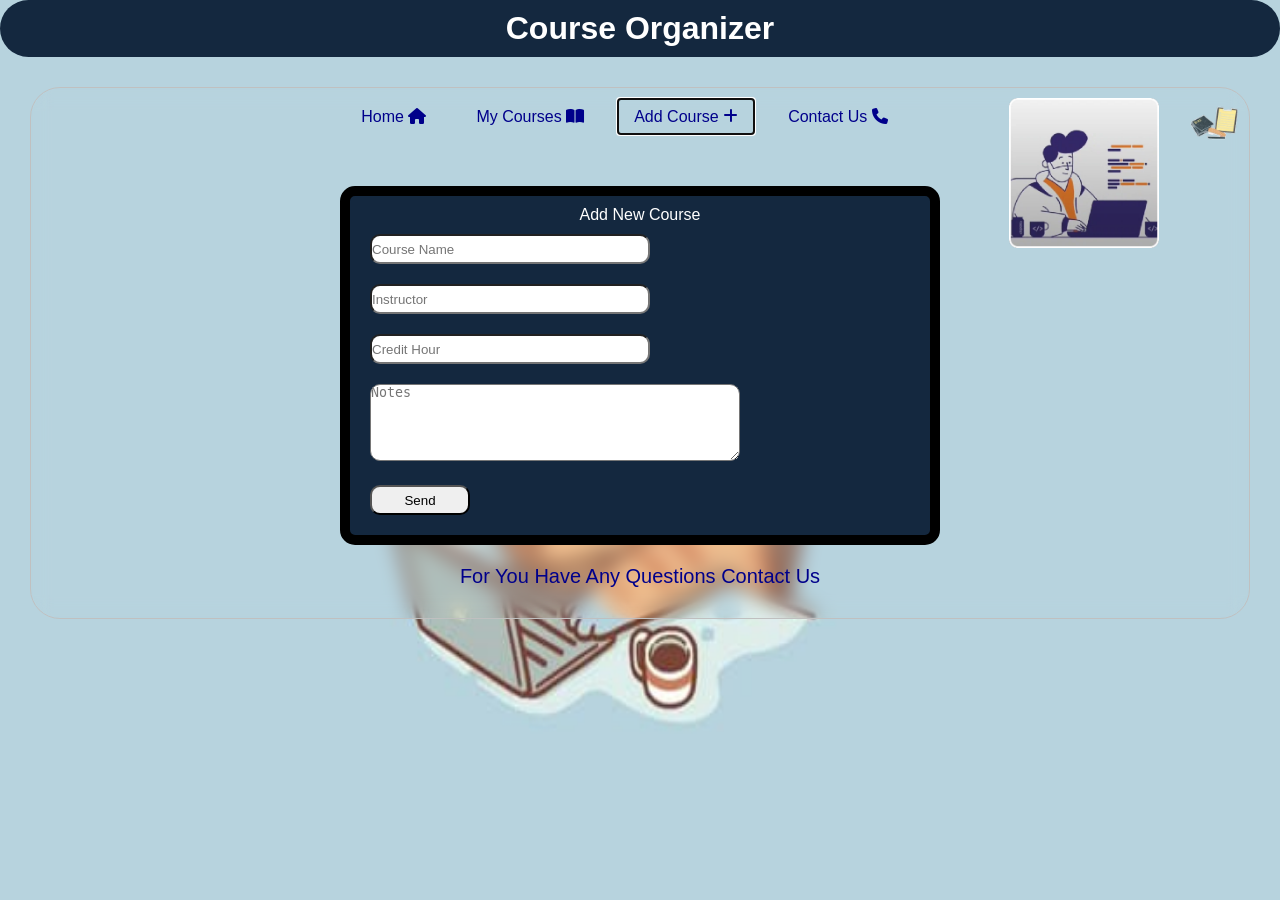
==== add.html @ 4ef95405 "Add files via upload" ====
<!DOCTYPE html>
<html lang="en">
<head>
    <meta charset="UTF-8">
    <meta name="viewport" content="width=device-width, initial-scale=1.0">
    <title>course organizer</title>
    <link rel="stylesheet" href="style.css">
        <link rel="stylesheet" href="http://cdnjs.cloudflare.com/ajax/libs/font-awesome/6.5.0/css/all.min.css">
</head>
<body>
      <header>
    <h1>course organizer</h1>
   </header>
   <div id="body">
   <nav>
    <img src="webs2.jpeg.15 PM.㴸翽" alt="books" id="books">
    <img src="webv3.mp4.17 PM.㴸翽" alt=""  id="vid2">
        <div id="do">
    <ul>
        <li><a href="index.html">home <i class="fa-solid fa-house"></i></a></li>
        <li><a href="my courses.html">my courses <i class="fa-solid fa-book-open"></i></a></li>
        <li><a href="Add.html" autofocus="">Add course <i class="fa-solid fa-plus"></i></a></li>
        <li><a href="contact.html">contact Us <i class="fa-solid fa-phone"></i></a></li>
    </ul>
    </div>
   </nav>
    <form id="add">
        <fieldset>
            <legend> Add new course</legend>
            <div><label for="name"></label>
            <input type="text" placeholder="course Name" required></div>
            <div>
                <label for="instructor"></label>
                <input type="text" placeholder="instructor" required>
            </div>
            <div>
                <label for="credit"></label>
                <input type="text" placeholder="credit hour" required>
            </div>
                <div><textarea name="" id="" placeholder="notes" cols="21"  rows="5"></textarea></div>
                <input type="submit" value="send" id="bot">
        </fieldset>
    </form>
            <footer><a href="contact.html">for you have any questions contact us</a>
    </div>
</body>
</html>
---- style.css ----
*{
    margin: 0;
    padding: 0;
    box-sizing: border-box;
    text-transform: capitalize;
}
#do{
    margin: auto;
    max-width: 800px;
    text-align: center;
}
h2 pre {
    font-size: 26px;
}
body{
    font-family: sans-serif;
    height: 100vh;
    background-image:url('web6.jpeg');
    background-size: 100%  100%;
}
#body{
    backdrop-filter: blur(10px);
    border:1px solid rgb(192, 192, 192);
    border-radius: 30px;
    padding: 10px;
    margin: 30px;
}
header{
   padding: 15px;
   text-align: center;
   color: rgb(255, 255, 255);
   background-color: rgb(20, 40, 63);
   border-radius: 30px;
   padding: 10px;
}
nav ul{
    display: flex;
    justify-content: center;
    list-style: none;
}
nav ul li{
    padding: 10px;
}
nav ul li a{
    color:darkblue;
    text-decoration: none;
    padding: 8px 15px;
    transition: .7s;
}
nav ul li a:hover{
    background-color: darkblue;
    border-radius: 30px;
    color:white ;
}

main{
    padding: 50px;
}
#books{
    width: 50px;
    float: right;
    transition: .4s;
}
#books:hover{
    width: 60px;
}
#cat{
    width: 200px;
    float: right;
    transition: .4s;
}
#cat:hover{
    width: 240px;
}
#vid{
    width: 190px;
    float: right;
    margin-top: 15px;
    transition: .5s;
}
#vid:hover{
    width: 200px;
}
#vid2{
    width: 150px;
    float: right;
    margin-right: 30px;
    transition: .5s;
}
#vid2:hover{
    width: 160px;
}
section{
    color: darkblue;
    text-align: center;
    margin-bottom: 20px;
}
#li {
    list-style: none;
}
footer{
    color:darkblue ;
    text-align: center;
    font-size: 20px;
    padding: 20px;
}
table{
    width: 100%;
    border-radius: 20px;
    overflow: hidden;
    border-collapse: collapse;
    border-style: dotted;
}
td,th{
    padding: 12px;
    text-align: center;
    color: rgb(0, 0, 0);
    background-color: rgb(249, 251, 255);
}
tr{
    border-bottom: 1px solid black;
}
th{
    background-color:rgb(20, 40, 63) ;;
    color: rgb(255, 255, 255);
}
h2{
    padding: 5px;
}
tr:hover td{
    color: rgb(255, 255, 255);
    background-color:rgb(20, 40, 63);
}
tr{

}
#bot,input,textarea{
    transition: .3s;
}
#bot:hover {
    color: rgb(255, 255, 255);
    background-color: black;
    width: 120px;
    height: 30px;
}
input:hover{
    width: 320px;
    height: 40px;
    background-color: rgb(248, 227, 230);
}
textarea:hover{
    width: 400px;
    height: 100px;
    background-color:  rgb(248, 227, 230);
}
form{
    background-color:  rgb(20, 40, 63);
    border: solid 10px black;
    border-radius: 15px;
    width: 600px;
    margin:auto ;
}
fieldset{
    margin: 10px;
}
legend{
    text-align: center;
    color: rgb(255, 255, 255);
    font-family: sans-serif;
}
div{
    text-align: left;
}
div input{
    margin: 10px;
    width: 50%;
    height: 30px;
}
fieldset{
    border-style: none;
}
textarea,input{
    margin: 10px;
    border-radius: 10px;
    width:370px ;
}
#div{
    color: darkblue;
}
#bot{
    width: 100px;
}
#div ul li{
margin: 20px;
list-style: none;
}
pre{
    font-size: 16px;
    font-family: sans-serif;
}
pre a{
    transition: .5s;
    padding: 3px;
    text-decoration: none;
    color: rgb(60, 16, 16);
}
pre a:hover{
    background-color: darkblue;
    color: white;
    border-radius: 20px;
}
#add{
    margin-top: 50px;
}
footer a{
    text-decoration: none;
    color: darkblue;
}
@media (max-width:768px){
    nav ul{
        flex-direction: column;
        align-items: left;
    }
    section{
        text-align: left;
        padding: 0px;
        margin-bottom: 10px;
    }
    main{
        padding: 20px;
    }
    th,td{
        border: 1px solid black;
    }
    h2{
        padding: 10px;
    }
    form{
        width: 400px;
        transition: .5s;
        padding: 20px;
        margin: auto;
        margin-top: 10px;
    }
    fieldset{
        padding: 10px;
    }
    textarea{
        width: 300px;
        transition: .5s;
    }
    textarea:hover{
        width: 315px;
    }
    #bot{
        width: 50px;
        transition: .5s;
    }
    #bot:hover{
        width: 60px;
    }
    input{
        transition: .5s;
    }
    input:hover{
        width: 200px;
    }
    #con input{
        width: 250px;
    }
    #con #bot{
        width: 50px;
        height: 20px;
    }
    #con #bot:hover{
        width: 60px;
        height: 30px;
    }
    #cat{
        width: 100px;
    }
    #cat:hover{
        width: 110px;
    }
    #do h2{
        text-align: left;
    }
    #vid{width: 100px;
    }
    #div #do h2{
        text-align: center;
    }
    nav ul li{
        text-align: left;
    }
}
@media (min-width:768px) and (max-width:1024px){
    nav ul{
        flex-direction: column;
        align-items: left;
    }
    section{
        text-align: left;
        padding: 0px;
        margin-bottom: 10px;
    }
    main{
        padding: 20px;
    }
    th,td{
        border: 1px solid black;
    }
    h2{
        padding: 10px;
    }
    form{
        width: 600px;
        transition: .5s;
        padding: 20px;
        margin: auto;
        margin-top: 20px;
    }
    fieldset{
        padding: 10px;
    }
    textarea{
        width: 400px;
        transition: .5s;
    }
    textarea:hover{
        width: 500px;
    }
    #bot{
        width: 50px;
        transition: .5s;
    }
    #bot:hover{
        width: 60px;
    }
    input{
        transition: .5s;
    }
    input:hover{
        width: 350px;
    }
    #con input{
        width: 250px;
    }
    #con #bot{
        width: 50px;
        height: 20px;
    }
    #con #bot:hover{
        width: 60px;
        height: 30px;
    }
    #do h2{
        text-align: left;
    }
    #div #do h2{
        text-align: center;
    }
    nav ul li{
        text-align: left;
    }
}
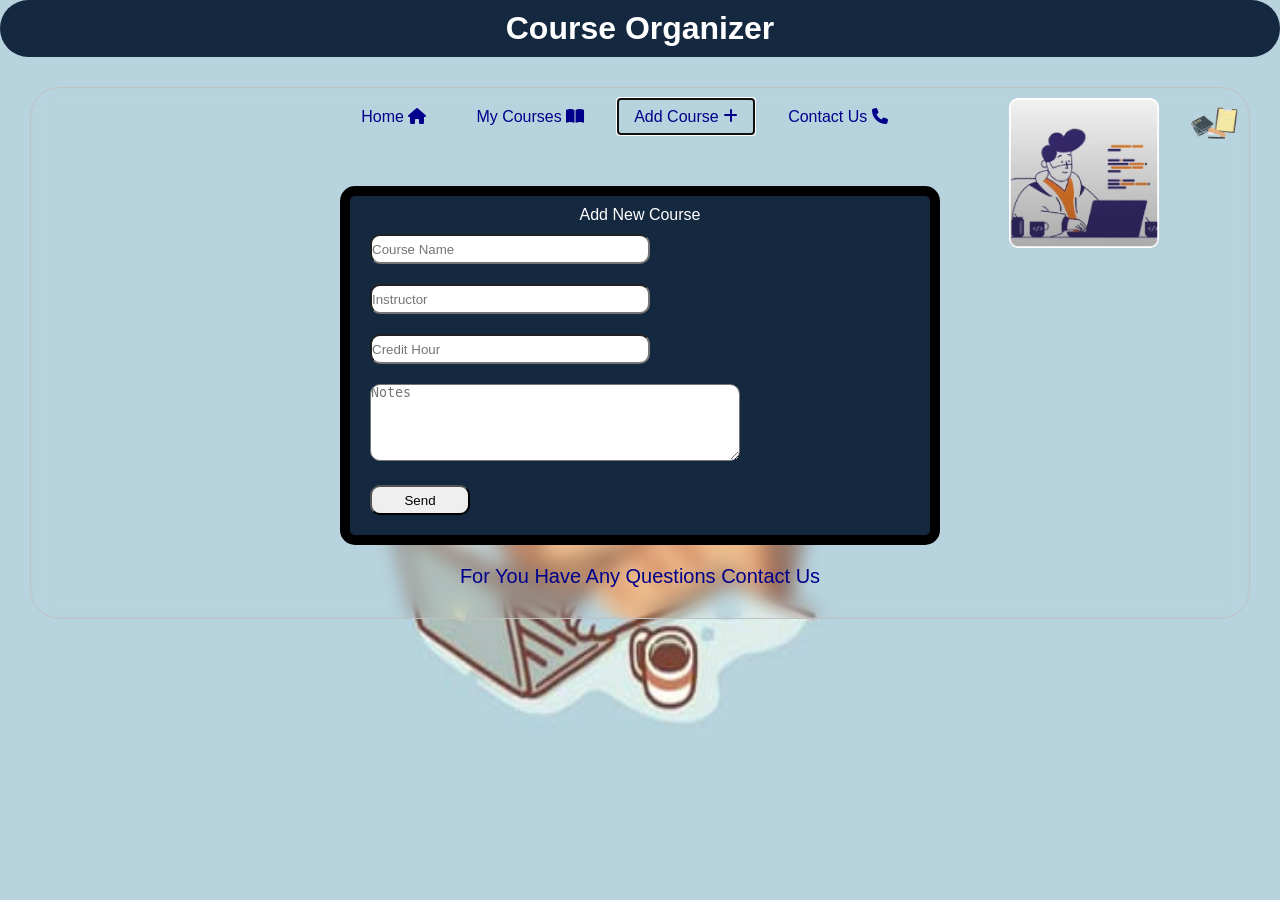
==== commit 527adc5f: "Update add.html" ====
--- a/add.html
+++ b/add.html
@@ -5,7 +5,8 @@
     <meta name="viewport" content="width=device-width, initial-scale=1.0">
     <title>course organizer</title>
     <link rel="stylesheet" href="style.css">
-        <link rel="stylesheet" href="http://cdnjs.cloudflare.com/ajax/libs/font-awesome/6.5.0/css/all.min.css">
+    <link rel="stylesheet" href="http://cdnjs.cloudflare.com/ajax/libs/font-awesome/6.5.0/css/all.min.css">
+    <meta name="viewport" content="width=device-width,initial-scale=1.0">
 </head>
 <body>
       <header>
@@ -19,7 +20,7 @@
     <ul>
         <li><a href="index.html">home <i class="fa-solid fa-house"></i></a></li>
         <li><a href="my courses.html">my courses <i class="fa-solid fa-book-open"></i></a></li>
-        <li><a href="Add.html" autofocus="">Add course <i class="fa-solid fa-plus"></i></a></li>
+        <li><a href="add.html" autofocus="">Add course <i class="fa-solid fa-plus"></i></a></li>
         <li><a href="contact.html">contact Us <i class="fa-solid fa-phone"></i></a></li>
     </ul>
     </div>
@@ -44,4 +45,4 @@
             <footer><a href="contact.html">for you have any questions contact us</a>
     </div>
 </body>
-</html>+</html>
--- a/style.css
+++ b/style.css
@@ -221,6 +221,9 @@
         flex-direction: column;
         align-items: left;
     }
+    #body{
+        height:100vh;
+    }
     section{
         text-align: left;
         padding: 0px;
@@ -236,7 +239,7 @@
         padding: 10px;
     }
     form{
-        width: 400px;
+        width:auto;
         transition: .5s;
         padding: 20px;
         margin: auto;
@@ -246,11 +249,11 @@
         padding: 10px;
     }
     textarea{
-        width: 300px;
+        width: 150px;
         transition: .5s;
     }
     textarea:hover{
-        width: 315px;
+        width: 140px;
     }
     #bot{
         width: 50px;
@@ -261,12 +264,23 @@
     }
     input{
         transition: .5s;
+        width:140;
+        margin-button:5px;
     }
     input:hover{
-        width: 200px;
+        width: 150px;
     }
     #con input{
-        width: 250px;
+        width: 140px;
+        margin-button:5px;
+        display:inline-block;
+        width:auto;
+    }
+    input{
+        width:140px
+        margin-button:10px;
+        display:inline-block;
+        width:auto;
     }
     #con #bot{
         width: 50px;
@@ -285,7 +299,13 @@
     #do h2{
         text-align: left;
     }
-    #vid{width: 100px;
+    #vid{width: 50px;
+    }
+    #vid2 {
+        width:50px;
+    }
+    #vid , #vid2 :hover{
+        width:60px;
     }
     #div #do h2{
         text-align: center;
@@ -299,6 +319,9 @@
         flex-direction: column;
         align-items: left;
     }
+    #body{
+        height:100vh;
+    }
     section{
         text-align: left;
         padding: 0px;
@@ -363,4 +386,4 @@
     nav ul li{
         text-align: left;
     }
-}+}
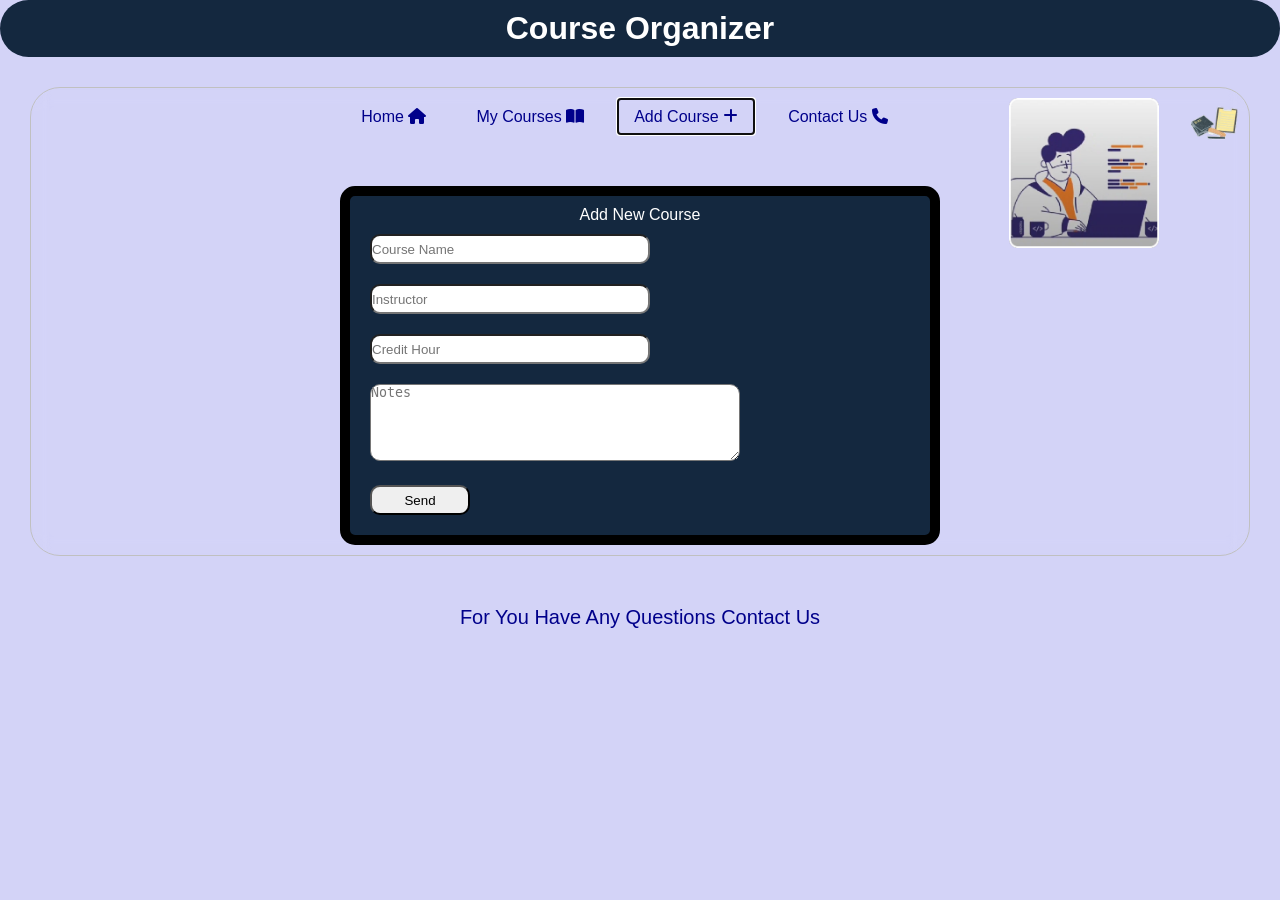
==== commit 88cf3809: "Update add.html" ====
--- a/add.html
+++ b/add.html
@@ -42,7 +42,7 @@
                 <input type="submit" value="send" id="bot">
         </fieldset>
     </form>
-            <footer><a href="contact.html">for you have any questions contact us</a>
     </div>
+            <footer><a href="contact.html">for you have any questions contact us</a></footer>
 </body>
 </html>
--- a/style.css
+++ b/style.css
@@ -15,7 +15,7 @@
 body{
     font-family: sans-serif;
     height: 100vh;
-    background-image:url('web6.jpeg');
+    background-color: rgb(211, 211, 247);
     background-size: 100%  100%;
 }
 #body{
@@ -232,6 +232,9 @@
     main{
         padding: 20px;
     }
+    footer{
+        margin-top:15px;
+    }
     th,td{
         border: 1px solid black;
     }
